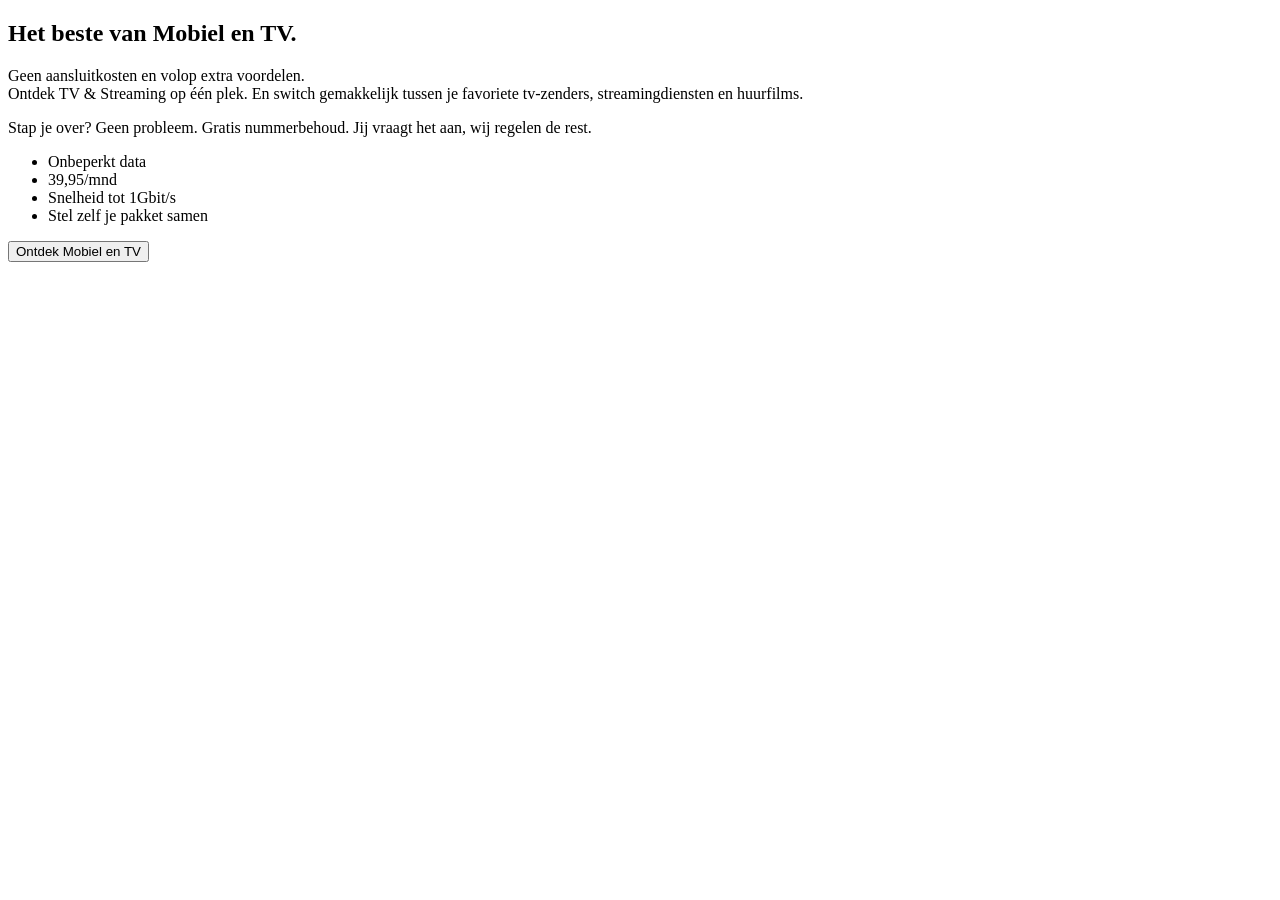
==== opdracht_4-1/index.html @ 5535d439 "alle opdrachten" ====
<!DOCTYPE html>
<html lang="en">
  <head>
    <meta charset="UTF-8" />
    <meta name="viewport" content="width=device-width, initial-scale=1.0" />
    <title>Hallo Hi - Internet & Bellen</title>
  </head>
  <body>
    <main class="main">
      <section class="section">
        <section class="section-left">
          <h2 class="section-title">Het beste van Mobiel en TV.</h2>
          <p class="section-paragraph">
            Geen aansluitkosten en volop extra voordelen.<br />Ontdek TV &
            Streaming op één plek. En switch gemakkelijk tussen je favoriete
            tv-zenders, streamingdiensten en huurfilms.
          </p>
          <p class="section-paragraph">
            Stap je over? Geen probleem. Gratis nummerbehoud. Jij vraagt het
            aan, wij regelen de rest.
          </p>
          <ul class="section-list">
            <li class="section-item">Onbeperkt data</li>
            <li class="section-item">39,95/mnd</li>
            <li class="section-item">Snelheid tot 1Gbit/s</li>
            <li class="section-item">Stel zelf je pakket samen</li>
          </ul>
          <button class="section-button">Ontdek Mobiel en TV</button>
        </section>
      </section>
    </main>
  </body>
</html>
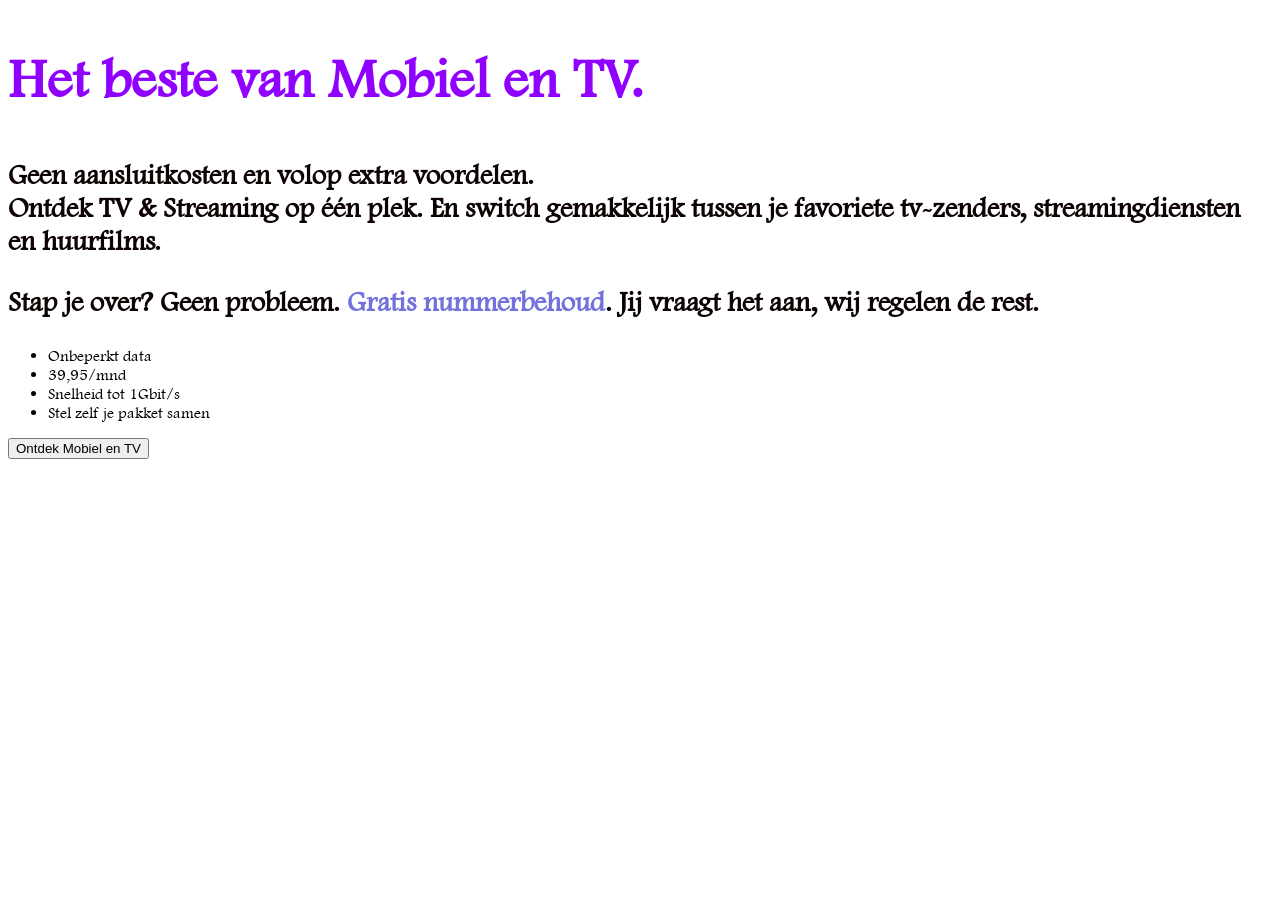
==== commit 58f1d2e9: "4.1 gemaakt" ====
--- a/opdracht_4-1/index.html
+++ b/opdracht_4-1/index.html
@@ -4,6 +4,7 @@
     <meta charset="UTF-8" />
     <meta name="viewport" content="width=device-width, initial-scale=1.0" />
     <title>Hallo Hi - Internet & Bellen</title>
+    <link rel="stylesheet" href="style.css">
   </head>
   <body>
     <main class="main">
@@ -16,7 +17,7 @@
             tv-zenders, streamingdiensten en huurfilms.
           </p>
           <p class="section-paragraph">
-            Stap je over? Geen probleem. Gratis nummerbehoud. Jij vraagt het
+            Stap je over? Geen probleem. <a href="Gratis nummerbehoud"> Gratis nummerbehoud</a>. Jij vraagt het
             aan, wij regelen de rest.
           </p>
           <ul class="section-list">
--- a/opdracht_4-1/style.css
+++ b/opdracht_4-1/style.css
@@ -0,0 +1,27 @@
+@font-face {
+    font-family: 'ftltlt';
+    src: url('ftltlt-webfont.woff') format('woff');
+}
+
+h2{
+color: #9000ff;
+font-weight: bold;
+font-size: 56px;
+}
+
+p{
+color: #0d0303;
+font-size: 28px;
+}
+
+a{
+    color: #7272dd;
+    text-decoration: none;
+}
+.section-paragraph{
+    font-weight: bold;
+}
+
+body{
+    font-family: 'ftltlt';
+}
